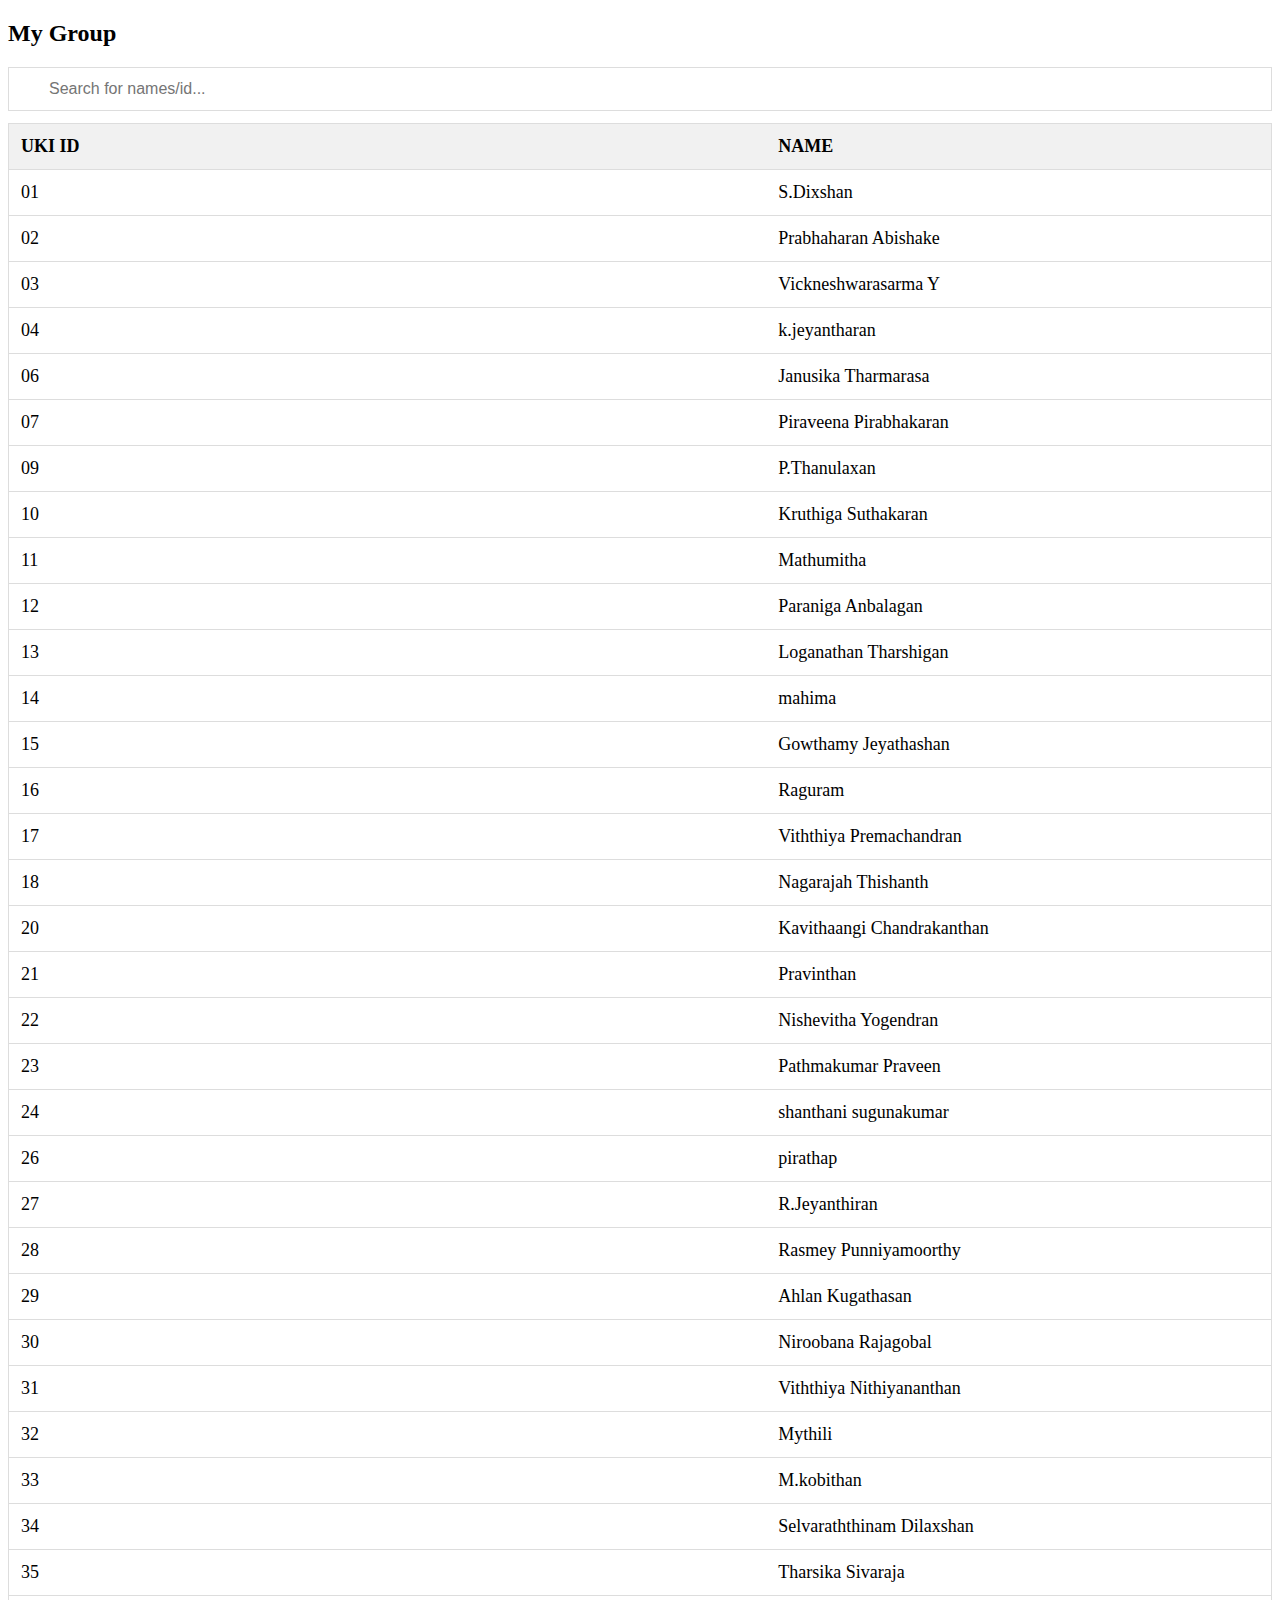
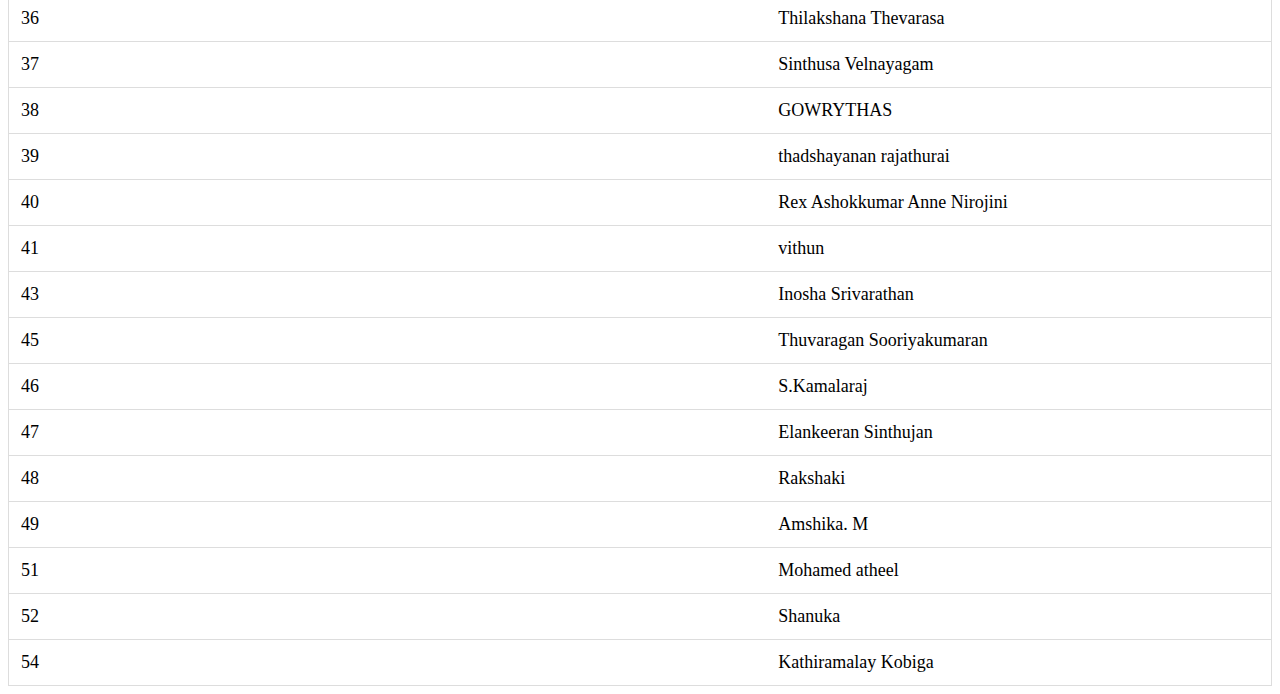
==== searchuki.html @ b3966a29 "Add files via upload" ====
<!DOCTYPE html>
<html>
<head>
<meta name="viewport" content="width=device-width, initial-scale=1">
<style>
* {
  box-sizing: border-box;
}

#myInput {
  background-image: url('/css/searchicon.png');
  background-position: 10px 10px;
  background-repeat: no-repeat;
  width: 100%;
  font-size: 16px;
  padding: 12px 20px 12px 40px;
  border: 1px solid #ddd;
  margin-bottom: 12px;
}

#myTable {
  border-collapse: collapse;
  width: 100%;
  border: 1px solid #ddd;
  font-size: 18px;
}

#myTable th, #myTable td {
  text-align: left;
  padding: 12px;
}

#myTable tr {
  border-bottom: 1px solid #ddd;
}

#myTable tr.header, #myTable tr:hover {
  background-color: #f1f1f1;
}
</style>
</head>
<body>

<h2>My Group</h2>

<input type="text" id="myInput" onkeyup="myFunction()" placeholder="Search for names/id..." title="Type in Id">

<table id="myTable">
  <tr class="header">
    <th style="width:60%;">UKI ID</th>
    <th style="width:40%;">NAME</th>
  </tr>
  <tr><td>01</td><td>S.Dixshan</td></tr>
<tr><td>02</td><td>Prabhaharan Abishake</td></tr>
<tr><td>03</td><td>Vickneshwarasarma Y</td></tr>
<tr><td>04</td><td>k.jeyantharan</td></tr>
<tr><td>06</td><td>Janusika Tharmarasa</td></tr>
<tr><td>07</td><td>Piraveena Pirabhakaran</td></tr>
<tr><td>09</td><td>P.Thanulaxan</td></tr>
<tr><td>10</td><td>Kruthiga Suthakaran </td></tr>
<tr><td>11</td><td>Mathumitha</td></tr>
<tr><td>12</td><td>Paraniga Anbalagan</td></tr>
<tr><td>13</td><td>Loganathan Tharshigan</td></tr>
<tr><td>14</td><td>mahima</td></tr>
<tr><td>15</td><td>Gowthamy Jeyathashan </td></tr>
<tr><td>16</td><td>Raguram</td></tr>
<tr><td>17</td><td>Viththiya Premachandran</td></tr>
<tr><td>18</td><td>Nagarajah Thishanth</td></tr>
<tr><td>20</td><td>Kavithaangi Chandrakanthan </td></tr>
<tr><td>21</td><td>Pravinthan</td></tr>
<tr><td>22</td><td>Nishevitha Yogendran</td></tr>
<tr><td>23</td><td>Pathmakumar Praveen</td></tr>
<tr><td>24</td><td>shanthani sugunakumar </td></tr>
<tr><td>26</td><td>pirathap</td></tr>
<tr><td>27</td><td>R.Jeyanthiran</td></tr>
<tr><td>28</td><td>Rasmey Punniyamoorthy</td></tr>
<tr><td>29</td><td>Ahlan Kugathasan</td></tr>
<tr><td>30</td><td>Niroobana Rajagobal </td></tr>
<tr><td>31</td><td>Viththiya Nithiyananthan</td></tr>
<tr><td>32</td><td>Mythili </td></tr>
<tr><td>33</td><td>M.kobithan</td></tr>
<tr><td>34</td><td>Selvaraththinam Dilaxshan</td></tr>
<tr><td>35</td><td>Tharsika Sivaraja</td></tr>
<tr><td>36</td><td>Thilakshana Thevarasa</td></tr>
<tr><td>37</td><td>Sinthusa Velnayagam</td></tr>
<tr><td>38</td><td>GOWRYTHAS</td></tr>
<tr><td>39</td><td>thadshayanan rajathurai</td></tr>
<tr><td>40</td><td>Rex Ashokkumar Anne Nirojini </td></tr>
<tr><td>41</td><td>vithun</td></tr>
<tr><td>43</td><td>Inosha Srivarathan </td></tr>
<tr><td>45</td><td>Thuvaragan Sooriyakumaran</td></tr>
<tr><td>46</td><td>S.Kamalaraj</td></tr>
<tr><td>47</td><td>Elankeeran Sinthujan</td></tr>
<tr><td>48</td><td>Rakshaki </td></tr>
<tr><td>49</td><td>Amshika. M</td></tr>
<tr><td>51</td><td>Mohamed atheel</td></tr>
<tr><td>52</td><td>Shanuka</td></tr>
<tr><td>54</td><td>Kathiramalay Kobiga</td></tr>
</table>

<script>
function myFunction() {
  var input, filter, table, tr, td, i, txtValue;
  input = document.getElementById("myInput");
  filter = input.value.toUpperCase();
  table = document.getElementById("myTable");
  tr = table.getElementsByTagName("tr");
  for (i = 0; i < tr.length; i++) {
    td = tr[i].getElementsByTagName("td")[0];
    if (td) {
      txtValue = td.textContent || td.innerText;
      if (txtValue.toUpperCase().indexOf(filter) > -1) {
        tr[i].style.display = "";
      } else {
        tr[i].style.display = "none";
      }
    }       
  }
}
</script>

</body>
</html>
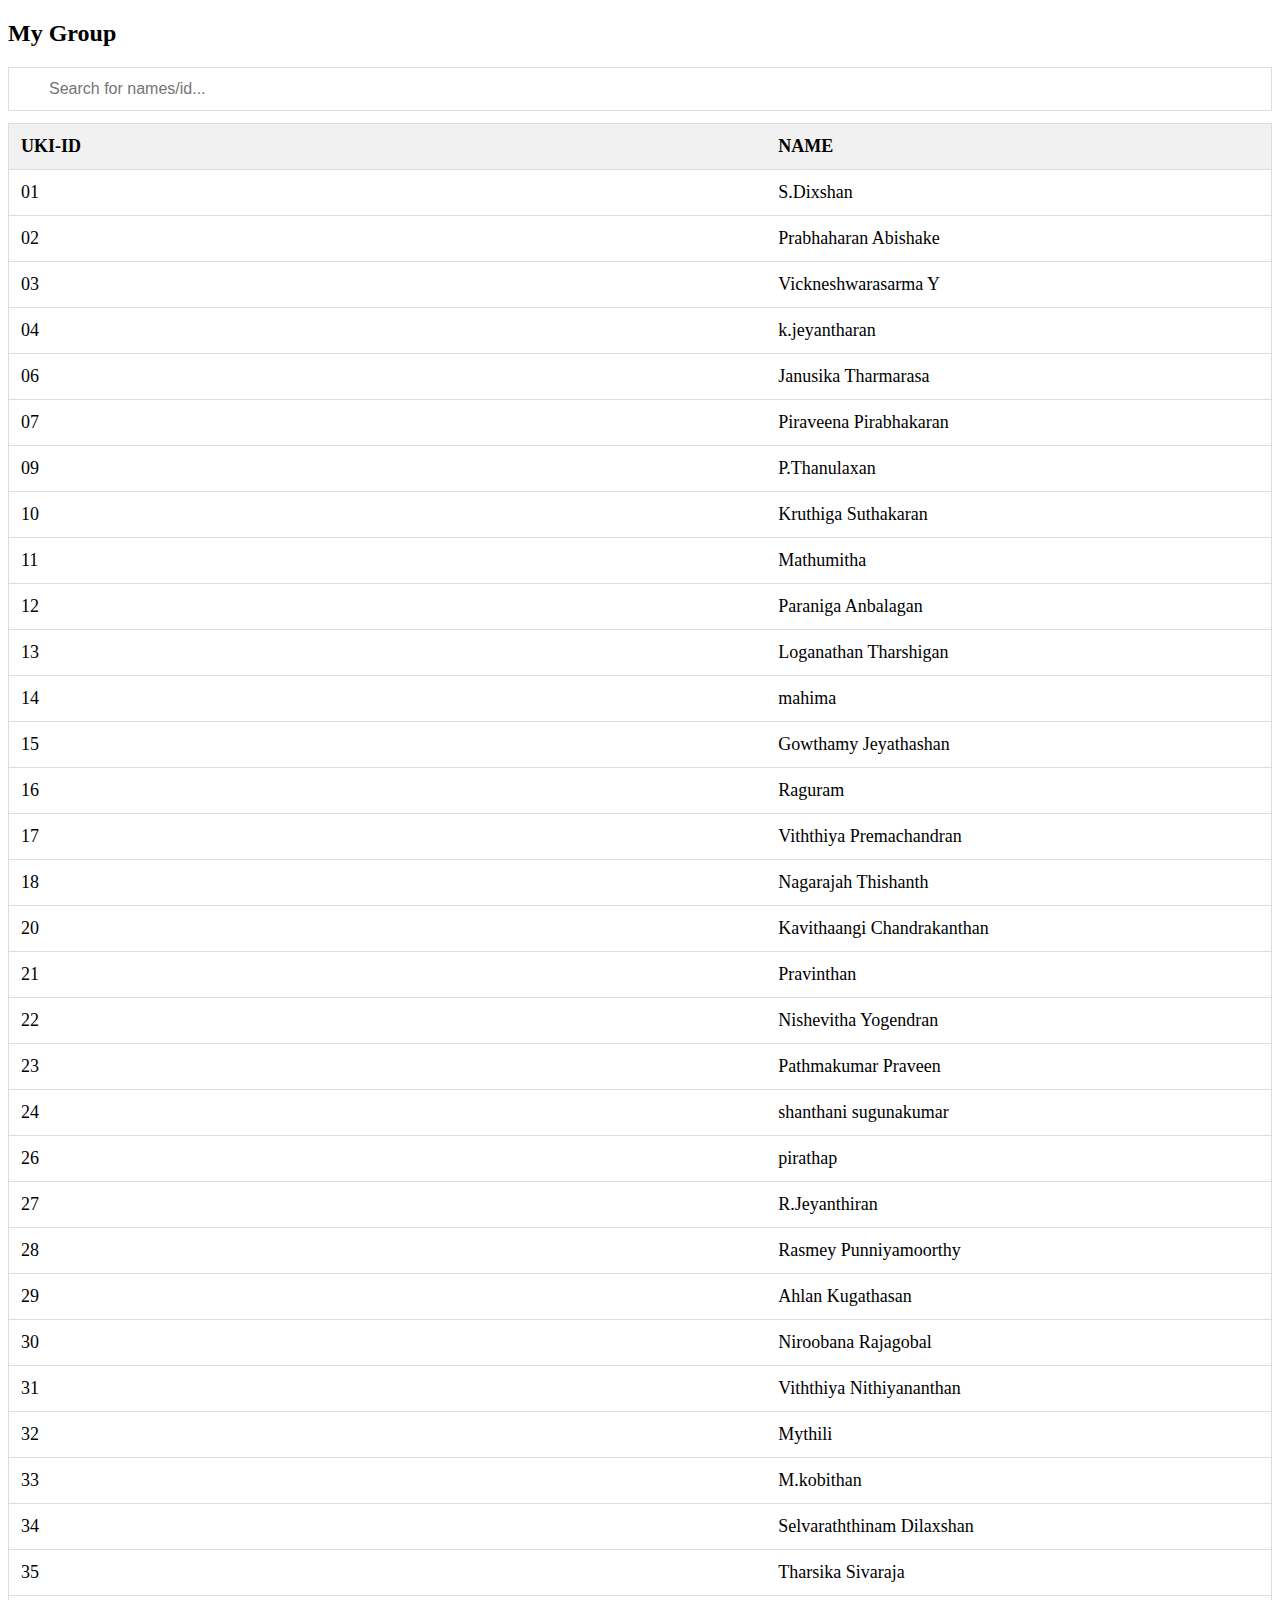
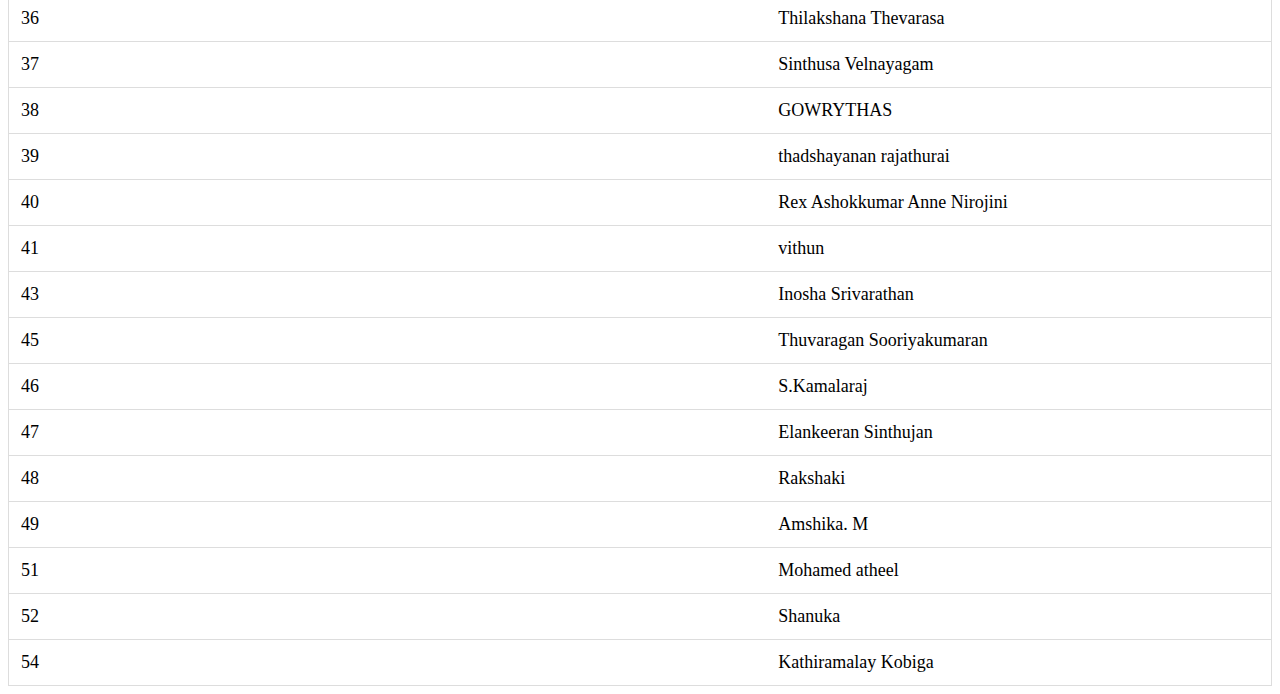
==== commit 4bdd3b5a: "Update searchuki.html" ====
--- a/searchuki.html
+++ b/searchuki.html
@@ -47,7 +47,7 @@
 
 <table id="myTable">
   <tr class="header">
-    <th style="width:60%;">UKI ID</th>
+    <th style="width:60%;">UKI-ID</th>
     <th style="width:40%;">NAME</th>
   </tr>
   <tr><td>01</td><td>S.Dixshan</td></tr>
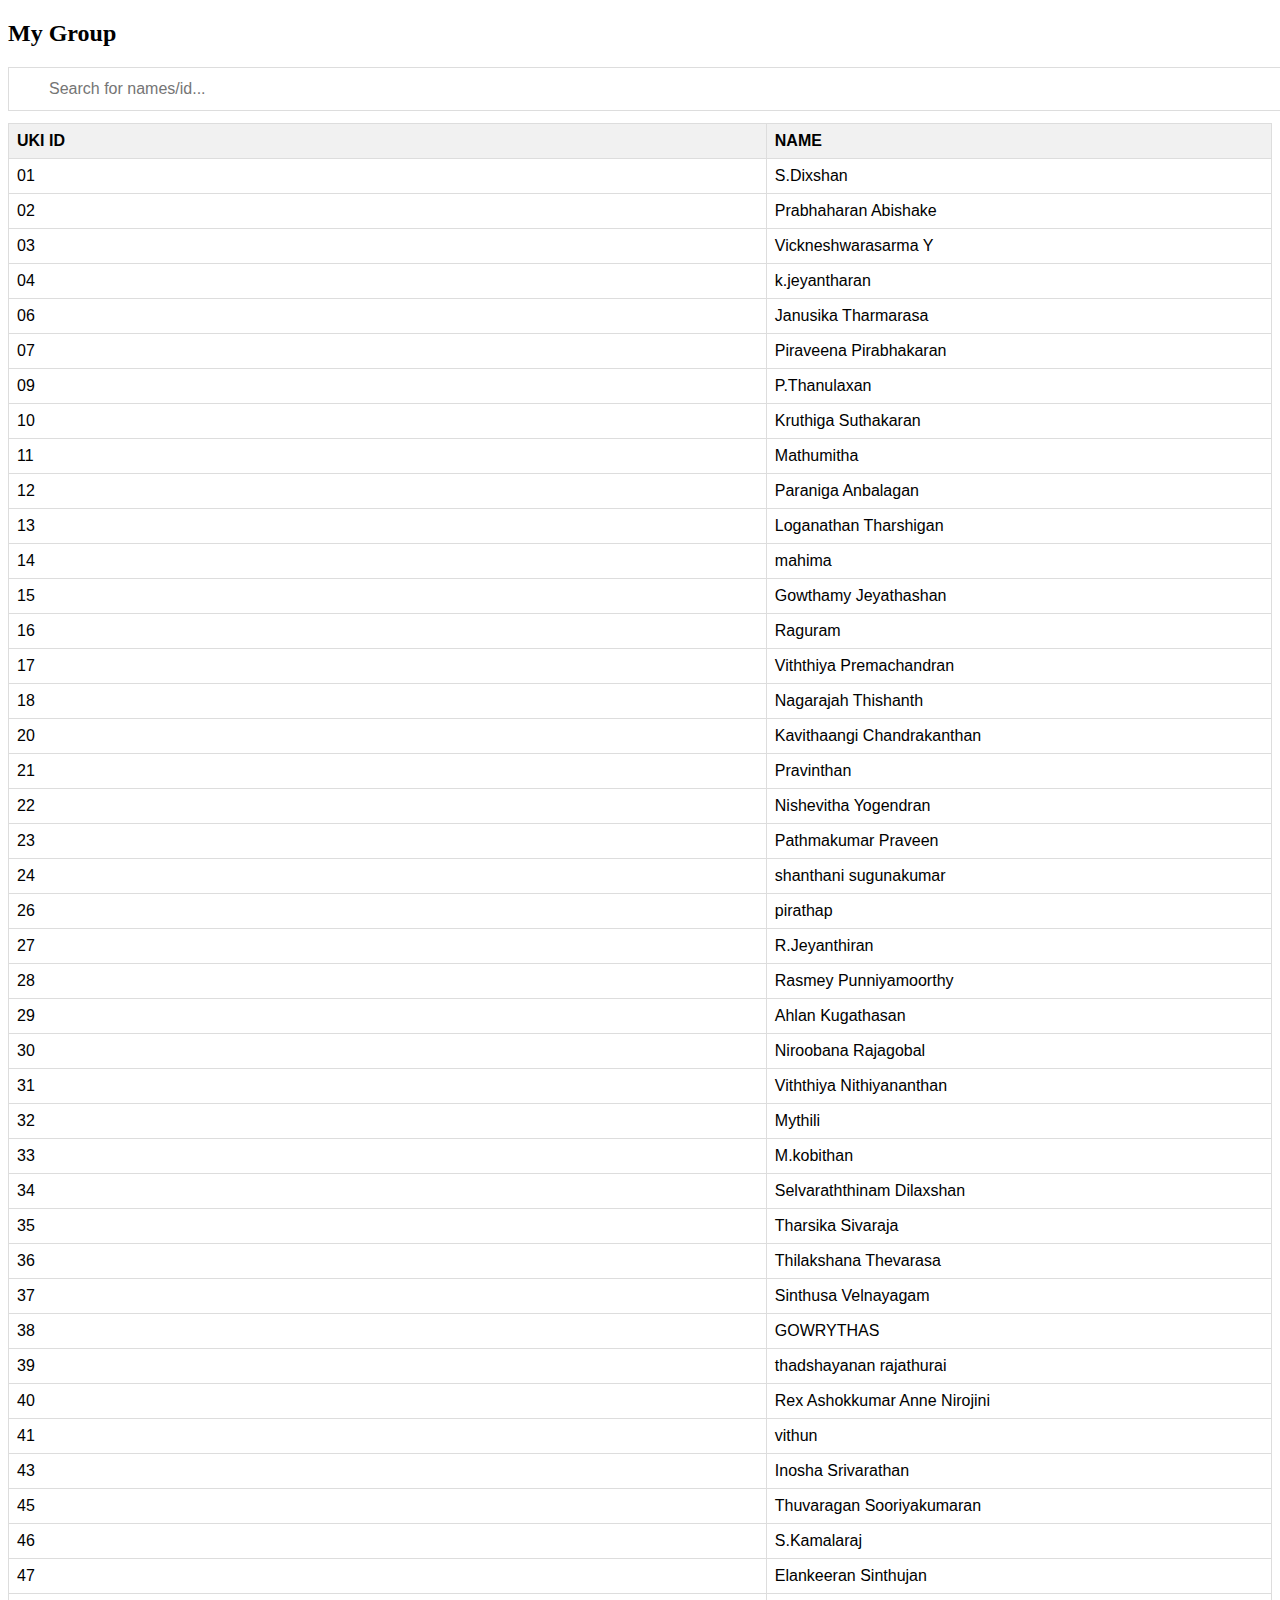
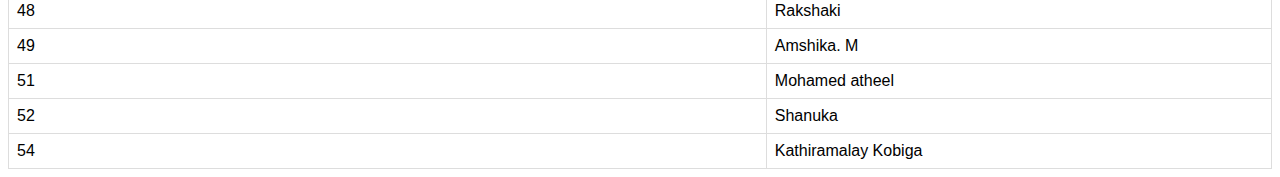
==== commit 864f939a: "Update searchuki.html" ====
--- a/searchuki.html
+++ b/searchuki.html
@@ -1,14 +1,20 @@
 <!DOCTYPE html>
 <html>
 <head>
-<meta name="viewport" content="width=device-width, initial-scale=1">
-<style>
-* {
-  box-sizing: border-box;
-}
-
-#myInput {
-  background-image: url('/css/searchicon.png');
+  <script src="https://ajax.googleapis.com/ajax/libs/jquery/3.5.1/jquery.min.js"></script>
+<script>
+$(document).ready(function(){
+  $("#myInput").on("keyup", function() {
+    var value = $(this).val().toLowerCase();
+    $("#myTable tr").filter(function() {
+      $(this).toggle($(this).text().toLowerCase().indexOf(value) > -1)
+    });
+  });
+});
+</script>
+  <meta name="viewport" content="width=device-width, initial-scale=1">
+  <style>
+    #myInput {
   background-position: 10px 10px;
   background-repeat: no-repeat;
   width: 100%;
@@ -17,27 +23,25 @@
   border: 1px solid #ddd;
   margin-bottom: 12px;
 }
+    table {
+      font-family: arial, sans-serif;
+      border-collapse: collapse;
+      width: 100%;
+    }
+    
+    td, th {
+      border: 1px solid #dddddd;
+      text-align: left;
+      padding: 8px;
+    }
 
-#myTable {
-  border-collapse: collapse;
-  width: 100%;
-  border: 1px solid #ddd;
-  font-size: 18px;
-}
-
-#myTable th, #myTable td {
-  text-align: left;
-  padding: 12px;
-}
-
-#myTable tr {
-  border-bottom: 1px solid #ddd;
-}
-
-#myTable tr.header, #myTable tr:hover {
+    th{
+background-color: #f1f1f1;  }
+    #myTable tr.header, #myTable tr:hover {
   background-color: #f1f1f1;
 }
-</style>
+    
+    </style>
 </head>
 <body>
 
@@ -45,11 +49,14 @@
 
 <input type="text" id="myInput" onkeyup="myFunction()" placeholder="Search for names/id..." title="Type in Id">
 
-<table id="myTable">
+<table>
+  <thead>
   <tr class="header">
-    <th style="width:60%;">UKI-ID</th>
+    <th style="width:60%;">UKI ID</th>
     <th style="width:40%;">NAME</th>
   </tr>
+</thead>
+<tbody id="myTable">
   <tr><td>01</td><td>S.Dixshan</td></tr>
 <tr><td>02</td><td>Prabhaharan Abishake</td></tr>
 <tr><td>03</td><td>Vickneshwarasarma Y</td></tr>
@@ -96,28 +103,9 @@
 <tr><td>51</td><td>Mohamed atheel</td></tr>
 <tr><td>52</td><td>Shanuka</td></tr>
 <tr><td>54</td><td>Kathiramalay Kobiga</td></tr>
+</tbody>
 </table>
 
-<script>
-function myFunction() {
-  var input, filter, table, tr, td, i, txtValue;
-  input = document.getElementById("myInput");
-  filter = input.value.toUpperCase();
-  table = document.getElementById("myTable");
-  tr = table.getElementsByTagName("tr");
-  for (i = 0; i < tr.length; i++) {
-    td = tr[i].getElementsByTagName("td")[0];
-    if (td) {
-      txtValue = td.textContent || td.innerText;
-      if (txtValue.toUpperCase().indexOf(filter) > -1) {
-        tr[i].style.display = "";
-      } else {
-        tr[i].style.display = "none";
-      }
-    }       
-  }
-}
-</script>
 
 </body>
 </html>
